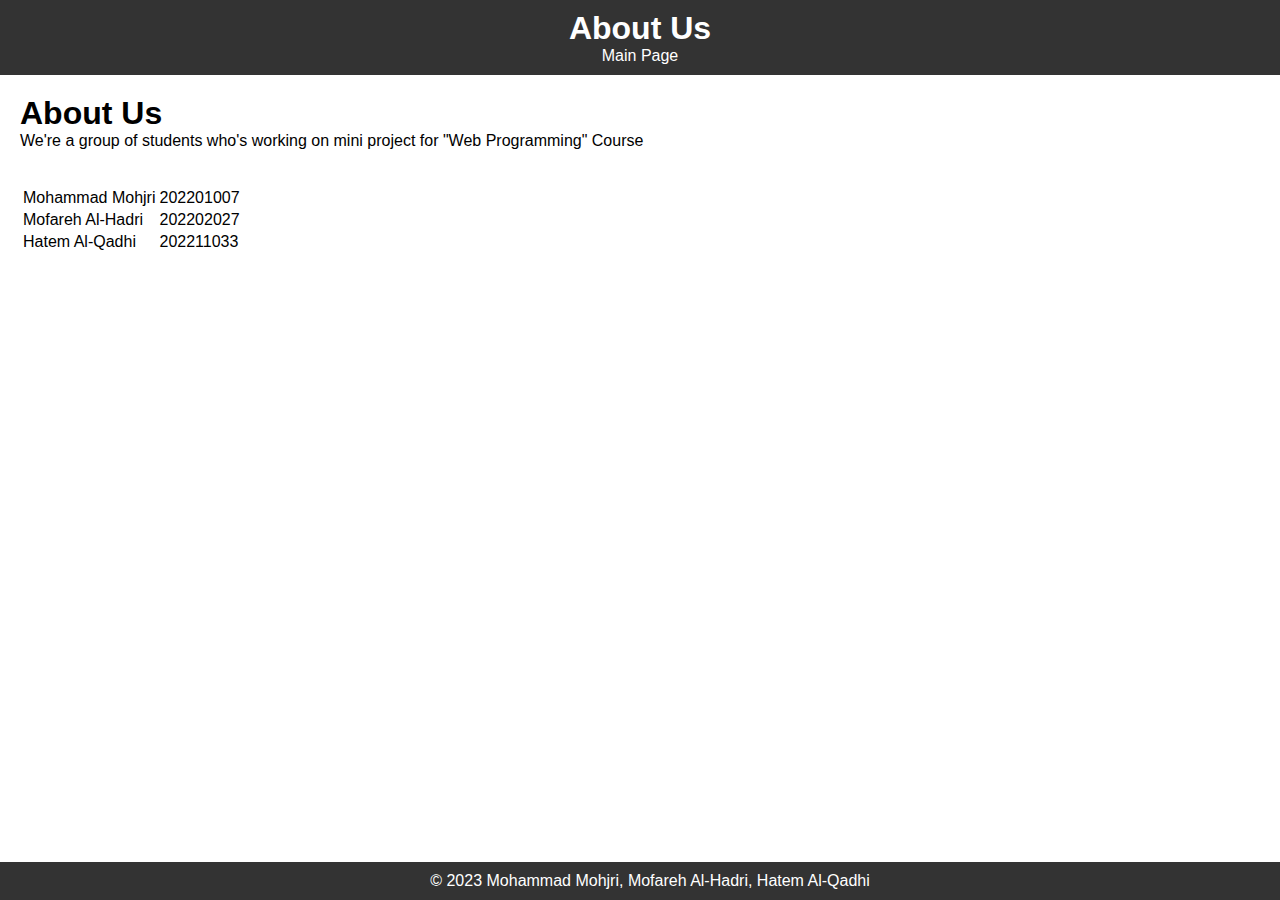
==== About-Us.html @ 86f3108c "update 2" ====
<!DOCTYPE html>
<html lang="en">
<head>
    <meta charset="UTF-8">
    <meta name="viewport" content="width=device-width, initial-scale=1.0">
    <title>Hotel Admin</title>
    <link rel="stylesheet" href="CSS/styles.css">
</head>
<body>

    <header>
        <h1>About Us</h1>
        <nav>
            <ul>
                <li><a href="log-in.html">Main Page</a></li>
            </ul>
        </nav>
    </header>

    <main>
        <section>
            <h1>About Us</h1>
            <p>We're a group of students who's working on mini project for "Web Programming" Course</p>
            <br><br>
            <table>
                <tr>
                    <td>Mohammad Mohjri</td>
                    <td>202201007</td>
                </tr>
                <tr>
                    <td>Mofareh Al-Hadri</td>
                    <td>202202027</td>
                </tr>
                <tr>
                    <td>Hatem Al-Qadhi</td>
                    <td>202211033</td>
                </tr>
            </table>
        </section>
        
    </main>

    <footer>
        <p>&copy; 2023 Mohammad Mohjri, Mofareh Al-Hadri, Hatem Al-Qadhi</p>
    </footer>

</body>
</html>
---- CSS/styles.css ----
/* styles.css */

/* Resetting default margin and padding */
body, h1, h2, h3, p, ul, li {
    margin: 0;
    padding: 0;
}

/* Setting a default font */
body {
    font-family: Arial, sans-serif;
}

/* Styling the header */
header {
    background-color: #333;
    color: #fff;
    padding: 10px;
    text-align: center;
}

/* Styling navigation links */
nav ul {
    list-style-type: none;
}

nav li {
    display: inline;
    margin: 0 10px;
}

nav a {
    color: #fff;
    text-decoration: none;
}

/* Styling main content */
main {
    padding: 20px;
}

section {
    margin-bottom: 20px;
}

/* Styling footer */
footer {
    background-color: #333;
    color: #fff;
    text-align: center;
    padding: 10px;
    position: fixed;
    width: 100%;
    bottom: 0;
}
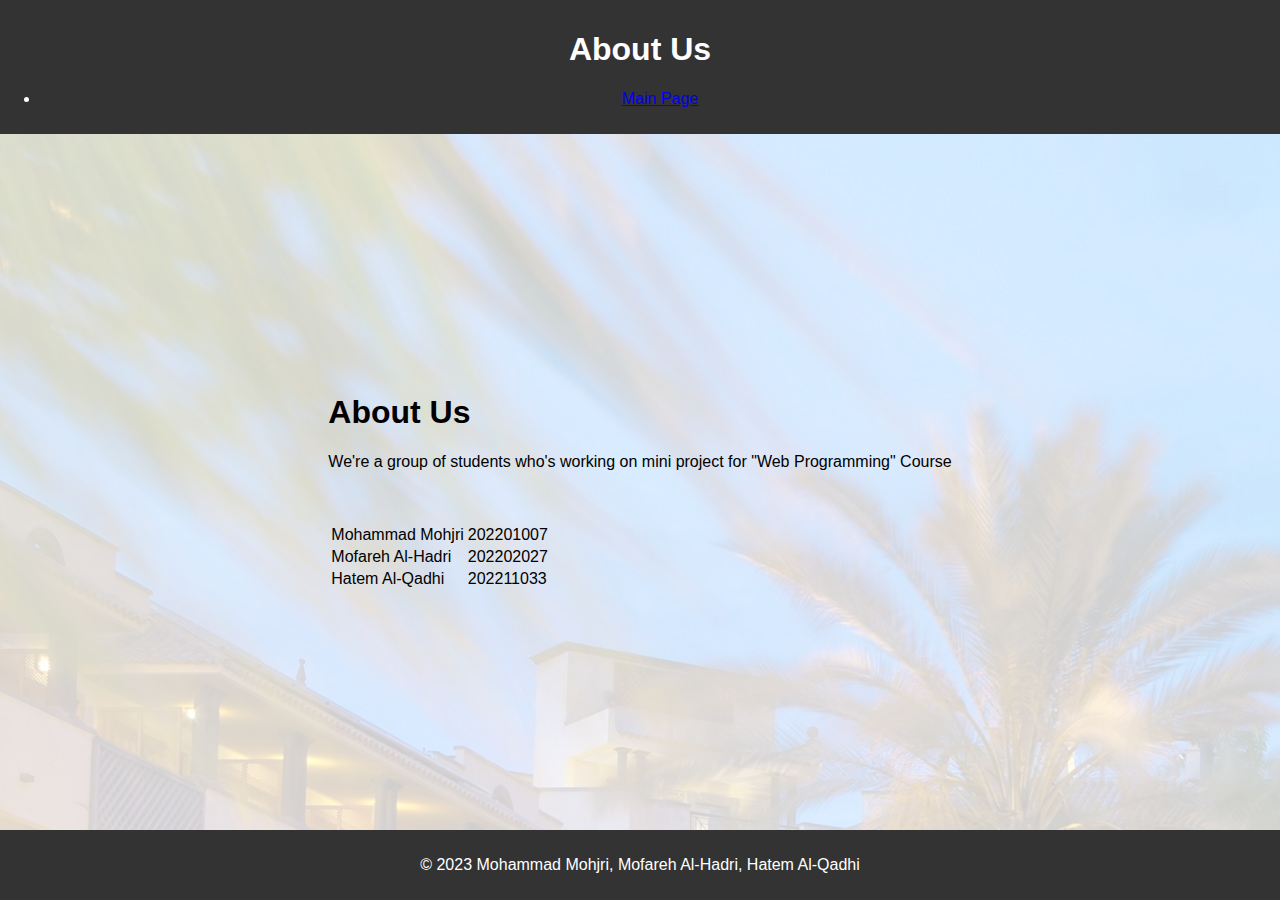
==== commit aa915b1a: "Update 4 (I'm not sure)" ====
--- a/About-Us.html
+++ b/About-Us.html
@@ -4,7 +4,7 @@
     <meta charset="UTF-8">
     <meta name="viewport" content="width=device-width, initial-scale=1.0">
     <title>Hotel Admin</title>
-    <link rel="stylesheet" href="CSS/styles.css">
+    <link rel="stylesheet" href="CSS/style2.css">
 </head>
 <body>
 
--- a/CSS/style2.css
+++ b/CSS/style2.css
@@ -0,0 +1,94 @@
+html, body {
+    height: 100%;
+    font-family: Arial, sans-serif;
+    margin: 0;
+    padding: 0;
+}
+
+body {
+    display: flex;
+    flex-direction: column;
+    min-height: 100vh;
+    background-color: #f0f0f0;
+    position: relative;
+    background-image: url("../img/background.jpg");
+}
+
+header {
+    background-color: #333;
+    color: #fff;
+    text-align: center;
+    padding: 10px 0;
+}
+
+main {
+    flex: 1;
+    display: flex;
+    justify-content: center;
+    align-items: center;
+    flex-direction: column;
+    background-color: rgba(255, 255, 255, 0.8); /* Semi-transparent white background */
+}
+
+h2 {
+    color: #333;
+    margin-bottom: 20px;
+}
+
+.log-in {
+    text-align: center;
+}
+
+.log-in form {
+    max-width: 300px;
+    margin: 0 auto;
+}
+
+.log-in label {
+    display: block;
+    font-size: 18px;
+    margin-bottom: 5px;
+    color: #333;
+}
+
+.log-in input {
+    width: 100%;
+    padding: 10px;
+    margin-bottom: 10px;
+    border: 1px solid #ccc;
+    border-radius: 5px;
+    font-size: 16px;
+}
+
+.log-in button {
+    background-color: #333;
+    color: #fff;
+    border: none;
+    padding: 10px 20px;
+    font-size: 18px;
+    border-radius: 5px;
+    cursor: pointer;
+}
+
+.log-in button:hover {
+    background-color: #555;
+}
+
+.log-in a {
+    color: #333;
+    text-decoration: none;
+    font-size: 16px;
+}
+
+.log-in a:hover {
+    text-decoration: underline;
+}
+
+footer {
+    background-color: #333;
+    color: #fff;
+    text-align: center;
+    padding: 10px 0;
+    width: 100%;
+    margin-top: auto;
+}
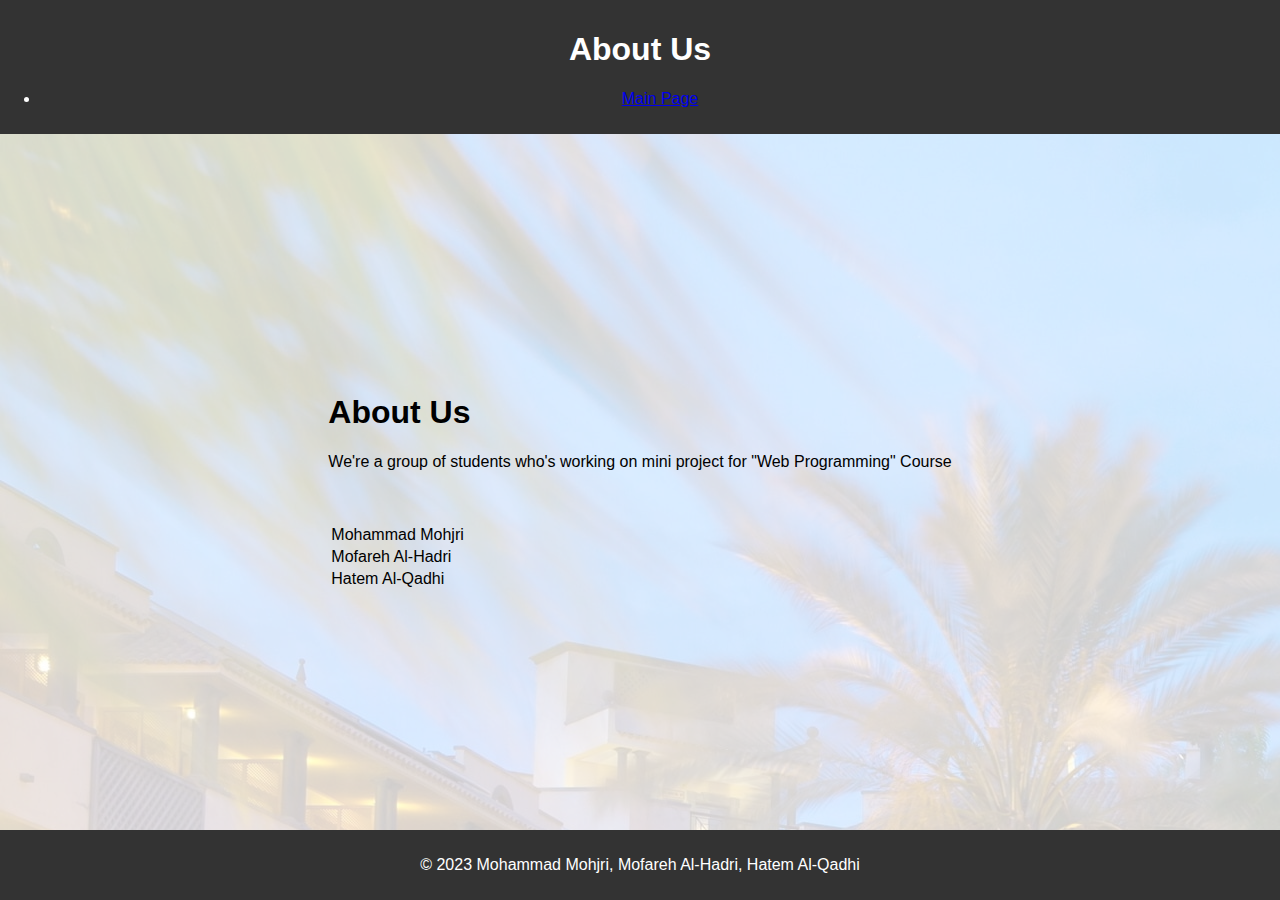
==== commit 85df49f4: "Update About-Us.html" ====
--- a/About-Us.html
+++ b/About-Us.html
@@ -25,15 +25,15 @@
             <table>
                 <tr>
                     <td>Mohammad Mohjri</td>
-                    <td>202201007</td>
+                    <td></td>
                 </tr>
                 <tr>
                     <td>Mofareh Al-Hadri</td>
-                    <td>202202027</td>
+                    <td></td>
                 </tr>
                 <tr>
                     <td>Hatem Al-Qadhi</td>
-                    <td>202211033</td>
+                    <td></td>
                 </tr>
             </table>
         </section>
